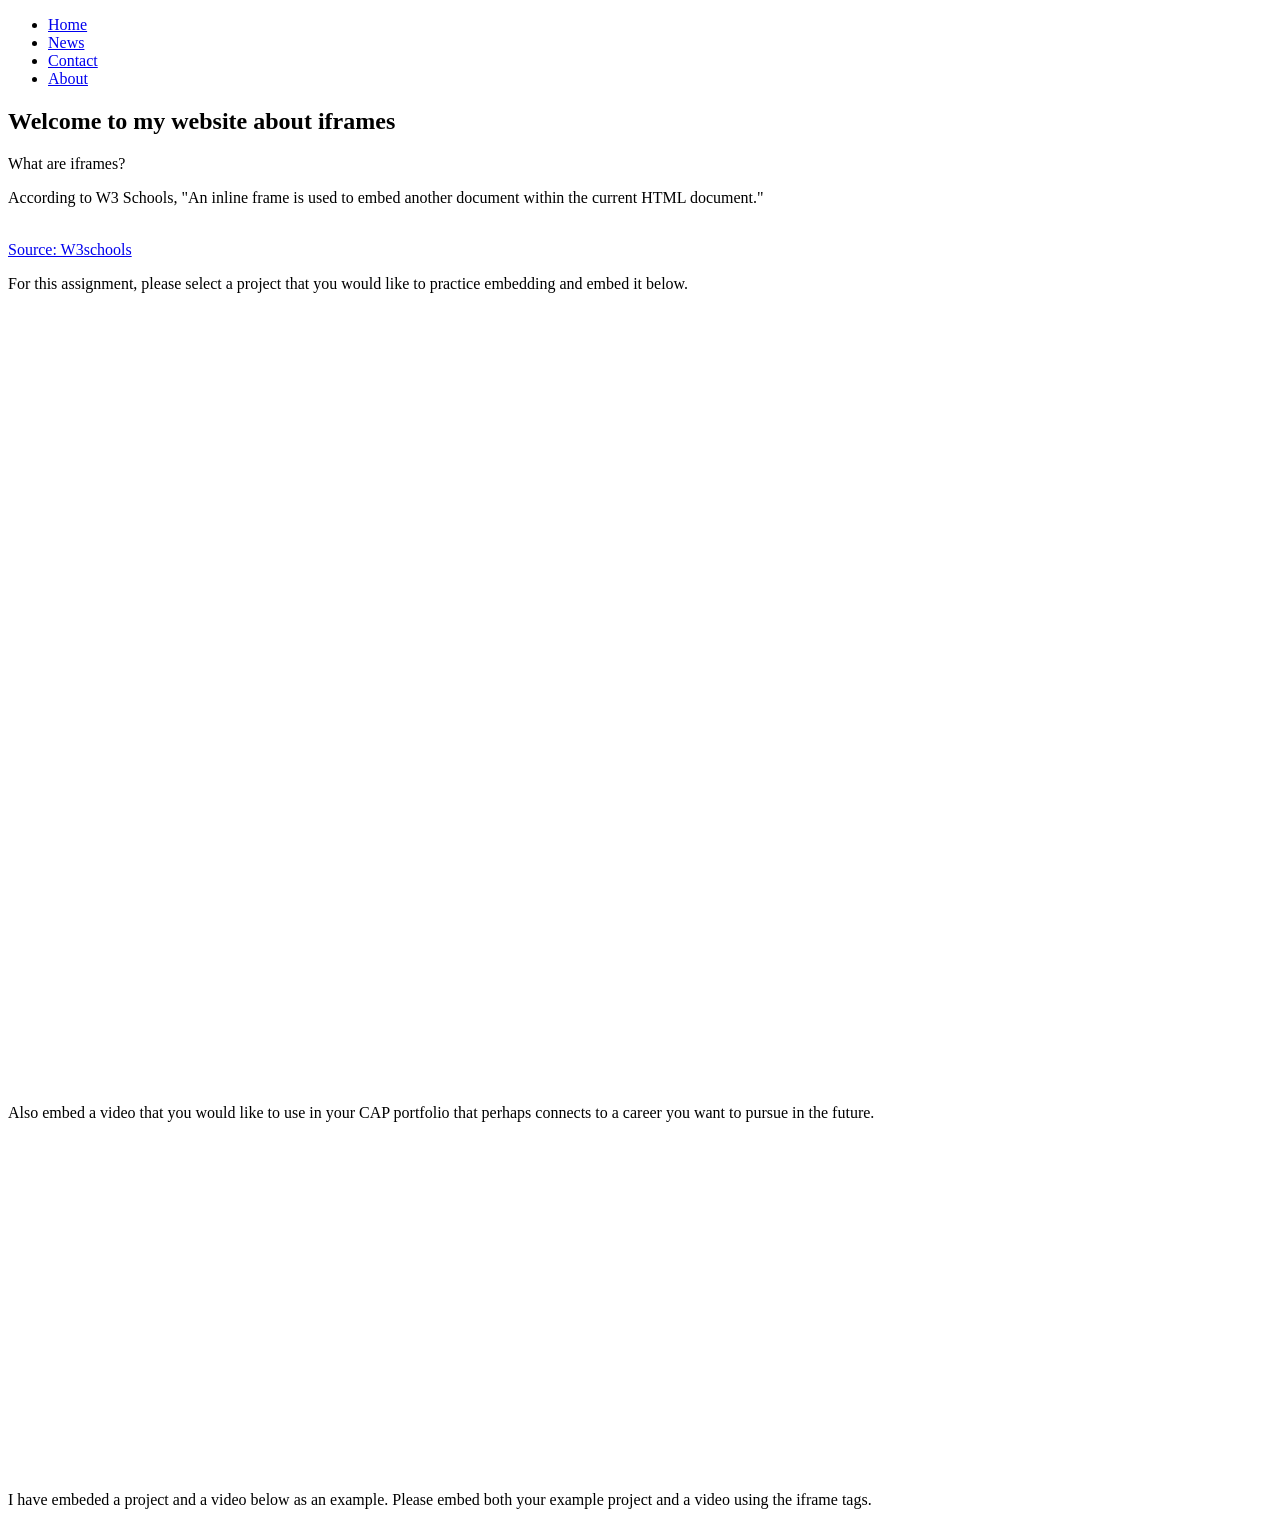
==== index.html @ 53e1e3a4 "Rename index (1).html to index.html" ====
<!DOCTYPE html>
<html>
<head>
<link rel="stylesheet" href="style.css">
</head>
<body>

<ul>
  <li><a href="#home">Home</a></li>
  <li><a href="#news">News</a></li>
  <li><a href="#contact">Contact</a></li>
  <li><a href="#about">About</a></li>
</ul>

  <div class="container">
    <h2>Welcome to my website about iframes</h2>
        </div>
      <p>What are iframes?</p>
  

  <p>According to W3 Schools, "An inline frame is used to embed another document within the current HTML document."</p>
   <br>
  <a href="https://www.w3schools.com/html/html_iframe.asp">Source: W3schools</a>
  <p> For this assignment, please select a project that you would like to practice embedding and embed it below.</p>
  <br>
  <iframe width="440" height="757" style="border: 0px;" src="https://studio.code.org/projects/gamelab/d76447d6-4298-4a5f-ae9a-3b709ac52f37/embed"></iframe>
  <p> Also embed a video that you would like to use in your CAP portfolio that perhaps connects to a career you want to pursue in the future.</p>
  <br>
  <iframe width="560" height="315" src="https://www.youtube.com/embed/1XQtMnPz1AQ?si=wCQfjKrkChBzs8Uk" title="YouTube video player" frameborder="0" allow="accelerometer; autoplay; clipboard-write; encrypted-media; gyroscope; picture-in-picture; web-share" referrerpolicy="strict-origin-when-cross-origin" allowfullscreen></iframe>
  <p> I have embeded a project and a video below as an example. Please embed both your example project and a video using the iframe tags.</p>



</body>
</html>
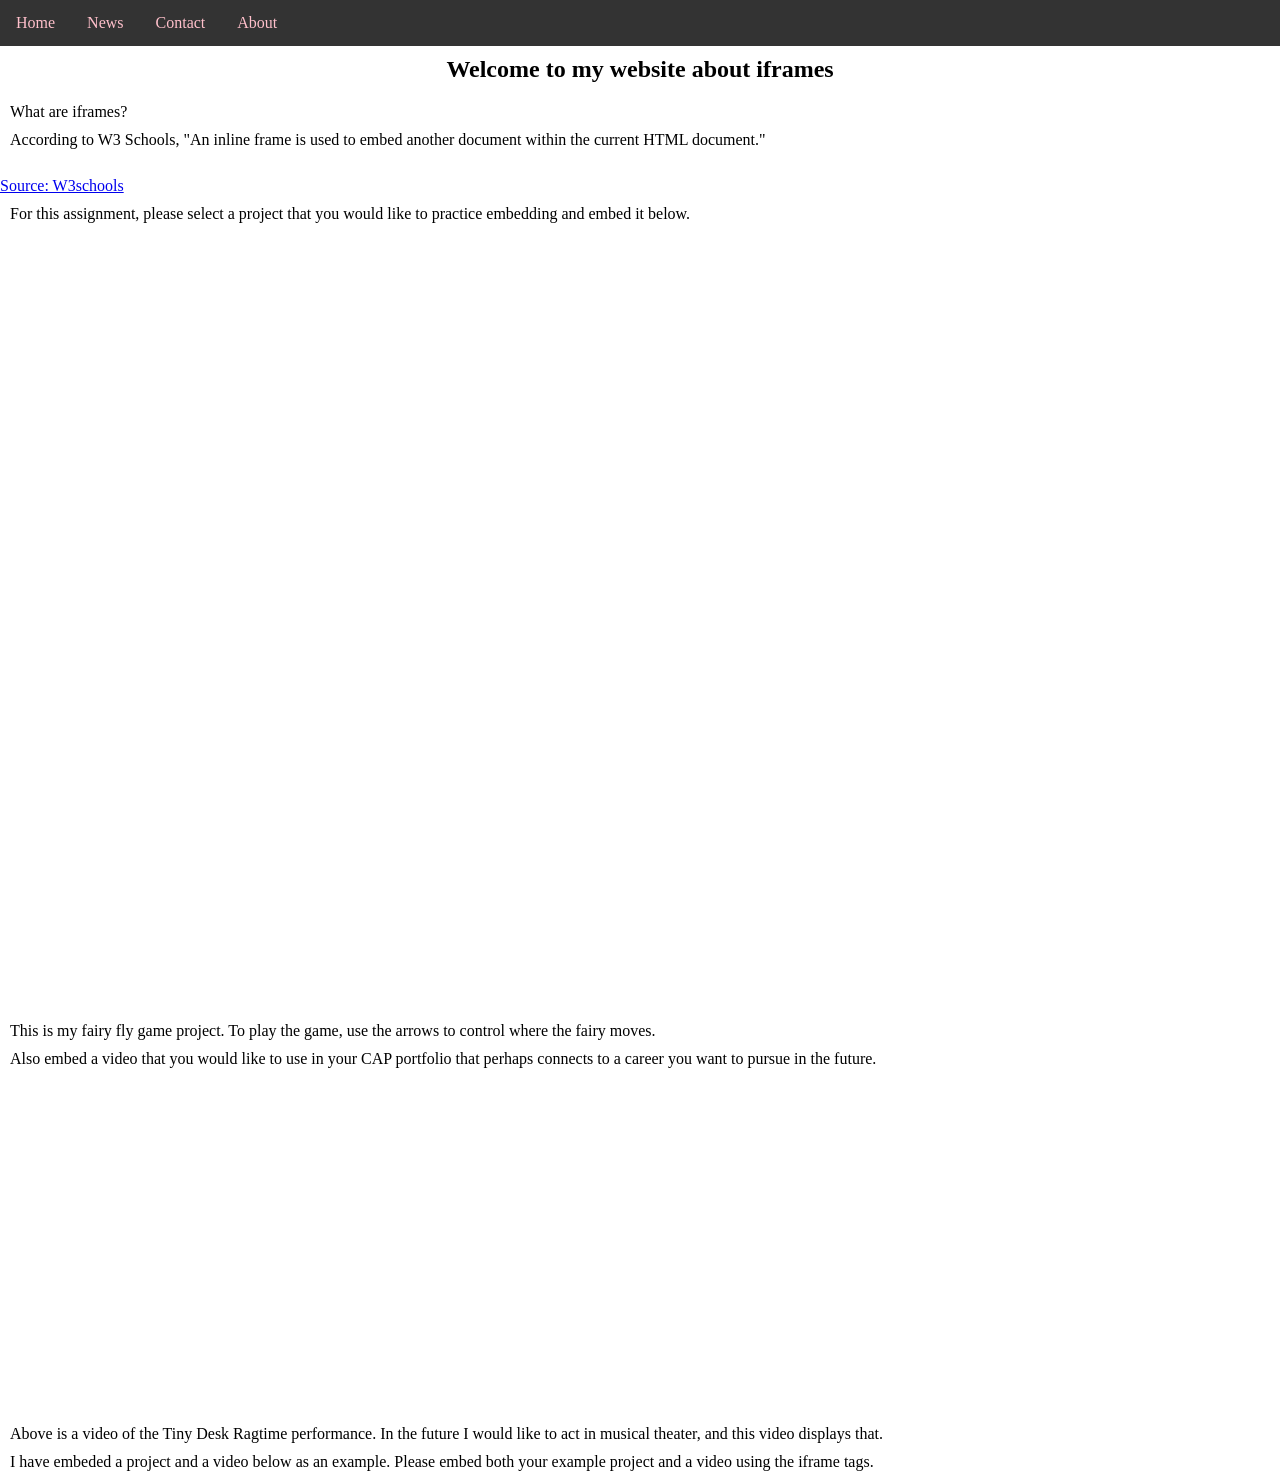
==== commit f13cea17: "Update index.html" ====
--- a/index.html
+++ b/index.html
@@ -24,9 +24,11 @@
   <p> For this assignment, please select a project that you would like to practice embedding and embed it below.</p>
   <br>
   <iframe width="440" height="757" style="border: 0px;" src="https://studio.code.org/projects/gamelab/d76447d6-4298-4a5f-ae9a-3b709ac52f37/embed"></iframe>
+  <p> This is my fairy fly game project. To play the game, use the arrows to control where the fairy moves. </p>
   <p> Also embed a video that you would like to use in your CAP portfolio that perhaps connects to a career you want to pursue in the future.</p>
   <br>
   <iframe width="560" height="315" src="https://www.youtube.com/embed/1XQtMnPz1AQ?si=wCQfjKrkChBzs8Uk" title="YouTube video player" frameborder="0" allow="accelerometer; autoplay; clipboard-write; encrypted-media; gyroscope; picture-in-picture; web-share" referrerpolicy="strict-origin-when-cross-origin" allowfullscreen></iframe>
+  <p> Above is a video of the Tiny Desk Ragtime performance. In the future I would like to act in musical theater, and this video displays that. </p>
   <p> I have embeded a project and a video below as an example. Please embed both your example project and a video using the iframe tags.</p>
 
 
--- a/style.css
+++ b/style.css
@@ -0,0 +1,39 @@
+body {
+  margin: 0;
+  padding: 0;
+}
+
+h2, p {
+  margin: 10px;
+}
+
+ul {
+  list-style-type: none;
+  margin: 0;
+  padding: 0;
+  overflow: hidden;
+  background-color: #333333;
+}
+
+ul li {
+  float: left;
+}
+
+ul li a {
+  display: block;
+  color: pink;
+  text-align: center;
+  padding: 14px 16px;
+  text-decoration: none;
+}
+
+ul li a:hover {
+  background-color: darkolivegreen;
+}
+
+.container{
+  display: flex;
+  justify-content: center;
+}
+
+
